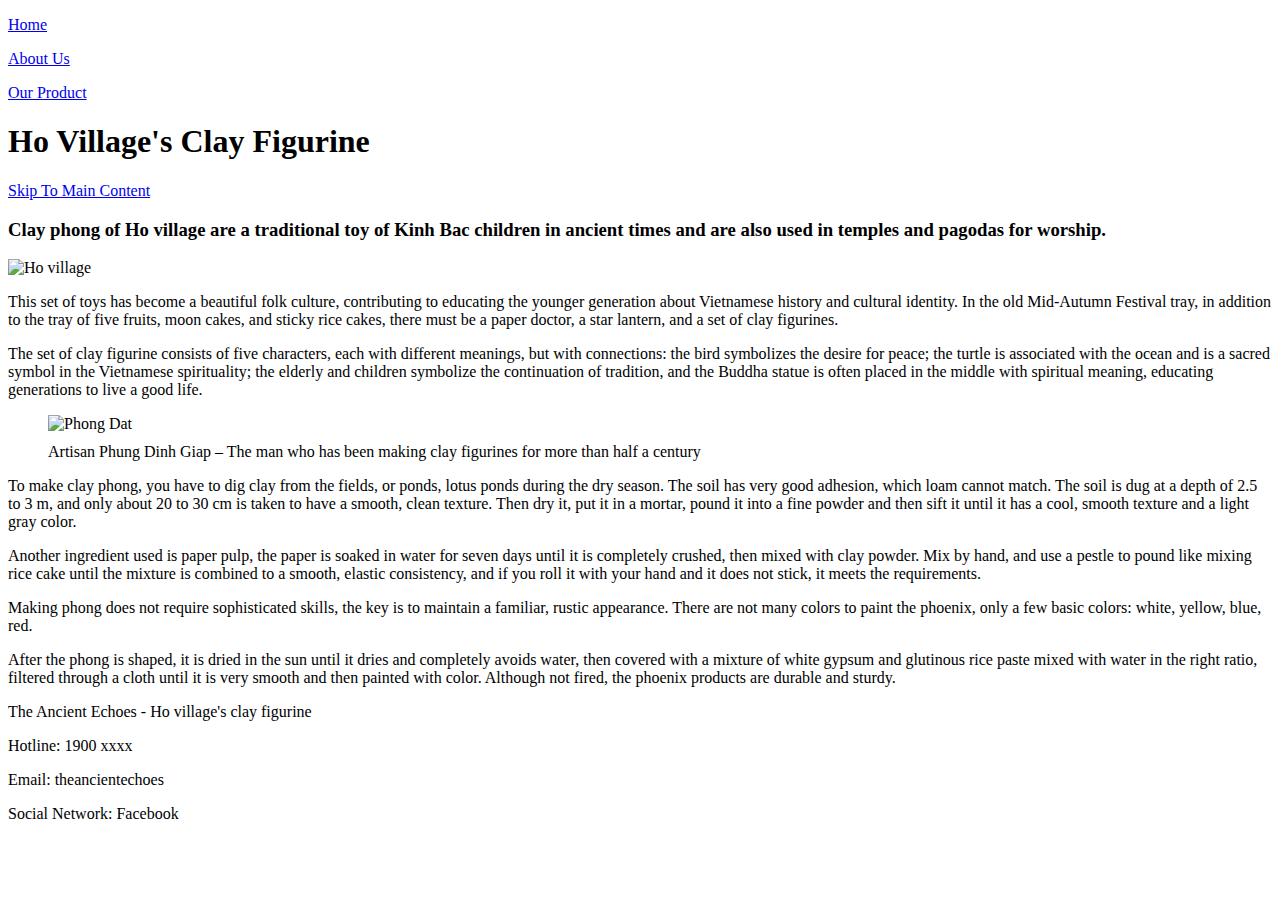
==== index.html @ 7ba767ba "Add files via upload" ====
<!DOCTYPE html>
<html lang="en">

<head>
  <meta charset="utf-8">
  <meta name="viewport" content="width=device-width">
  <title>Ho Village's Clay Figurine</title>
  <link href="css/style.css" rel="stylesheet" type="text/css" />
</head>

<body>
  <header>
    <nav>
      <div class="menu">
        <p><a href="index.html">Home</a></p>
        <p><a href="about.html">About Us</a></p>
        <p><a href="product.html">Our Product</a></p>
      </div>
    </nav>
    <h1>Ho Village's Clay Figurine</h1>
    <a href="#main-content" class="skip-link">Skip To Main Content</a>
  </header>
  <main id="main-content">
    <h3>Clay phong of Ho village are a traditional toy of Kinh Bac children in ancient times and are also used in temples and pagodas for worship.</h3>

    <img src="img/background.jpg" alt="Ho village" style="display: block; margin: 10px auto; max-width: 100%; height: auto;">

    <p>This set of toys has become a beautiful folk culture, contributing to educating the younger generation about Vietnamese history and cultural identity. In the old Mid-Autumn Festival tray, in addition to the tray of five fruits, moon cakes, and sticky rice cakes, there must be a paper doctor, a star lantern, and a set of clay figurines.</p>

    <p>The set of clay figurine consists of five characters, each with different meanings, but with connections: the bird symbolizes the desire for peace; the turtle is associated with the ocean and is a sacred symbol in the Vietnamese spirituality; the elderly and children symbolize the continuation of tradition, and the Buddha statue is often placed in the middle with spiritual meaning, educating generations to live a good life.</p>
    <figure>
      <img src="img/phong-dat-3.jpg" alt="Phong Dat" style="display: block; margin: 10px auto; max-width: 100%; height: auto;">
      <figcaption>Artisan Phung Dinh Giap – The man who has been making clay figurines for more than half a century
      </figcaption>
    </figure>
    <p>To make clay phong, you have to dig clay from the fields, or ponds, lotus ponds during the dry season. The soil has very good adhesion, which loam cannot match. The soil is dug at a depth of 2.5 to 3 m, and only about 20 to 30 cm is taken to have a smooth, clean texture. Then dry it, put it in a mortar, pound it into a fine powder and then sift it until it has a cool, smooth texture and a light gray color.</p> <p>Another ingredient used is paper pulp, the paper is soaked in water for seven days until it is completely crushed, then mixed with clay powder. Mix by hand, and use a pestle to pound like mixing rice cake until the mixture is combined to a smooth, elastic consistency, and if you roll it with your hand and it does not stick, it meets the requirements.</p>
    <p>Making phong does not require sophisticated skills, the key is to maintain a familiar, rustic appearance. There are not many colors to paint the phoenix, only a few basic colors: white, yellow, blue, red.</p>
    <p>After the phong is shaped, it is dried in the sun until it dries and completely avoids water, then covered with a mixture of white gypsum and glutinous rice paste mixed with water in the right ratio, filtered through a cloth until it is very smooth and then painted with color. Although not fired, the phoenix products are durable and sturdy.</p>

  </main>
  <footer>
    <p>The Ancient Echoes - Ho village's clay figurine</p>
    <p>Hotline: 1900 xxxx</p>
    <p>Email: theancientechoes</p>
    <p>Social Network: Facebook</p>
  </footer>
  </body>
</html>
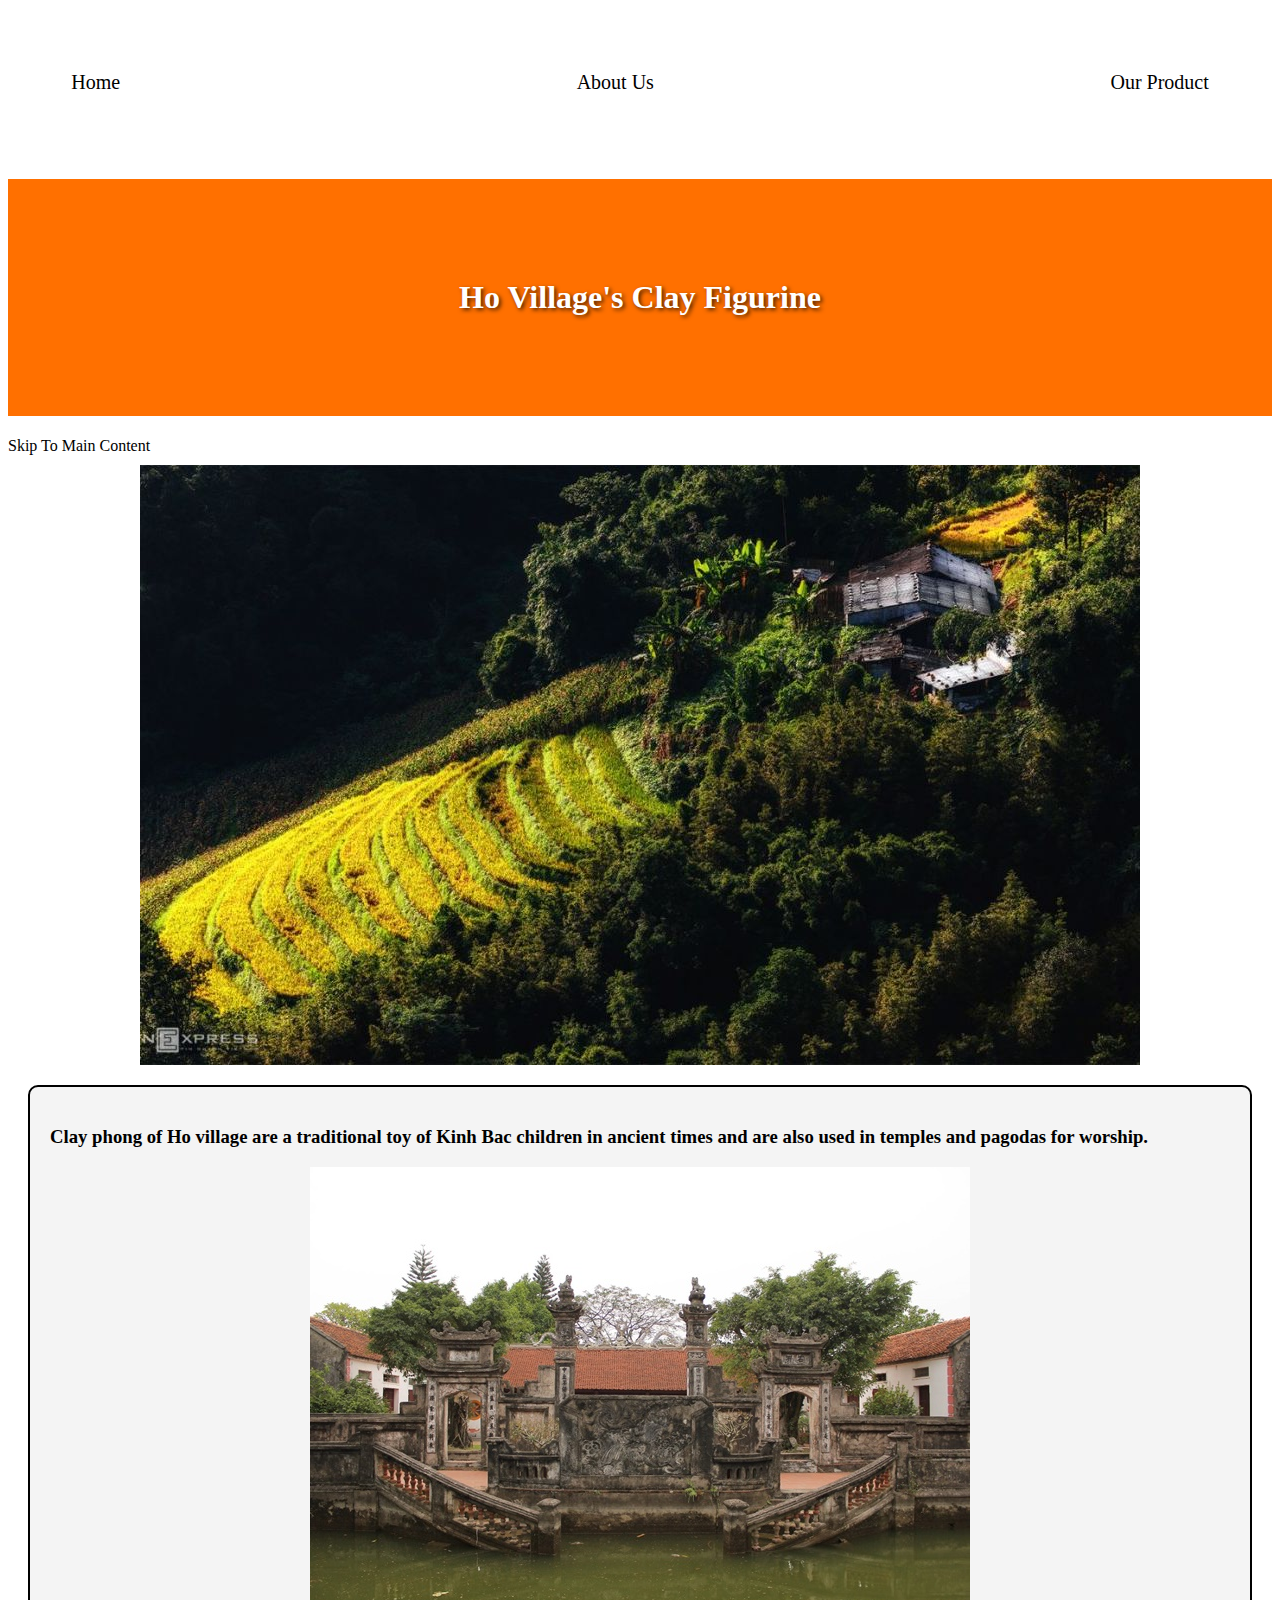
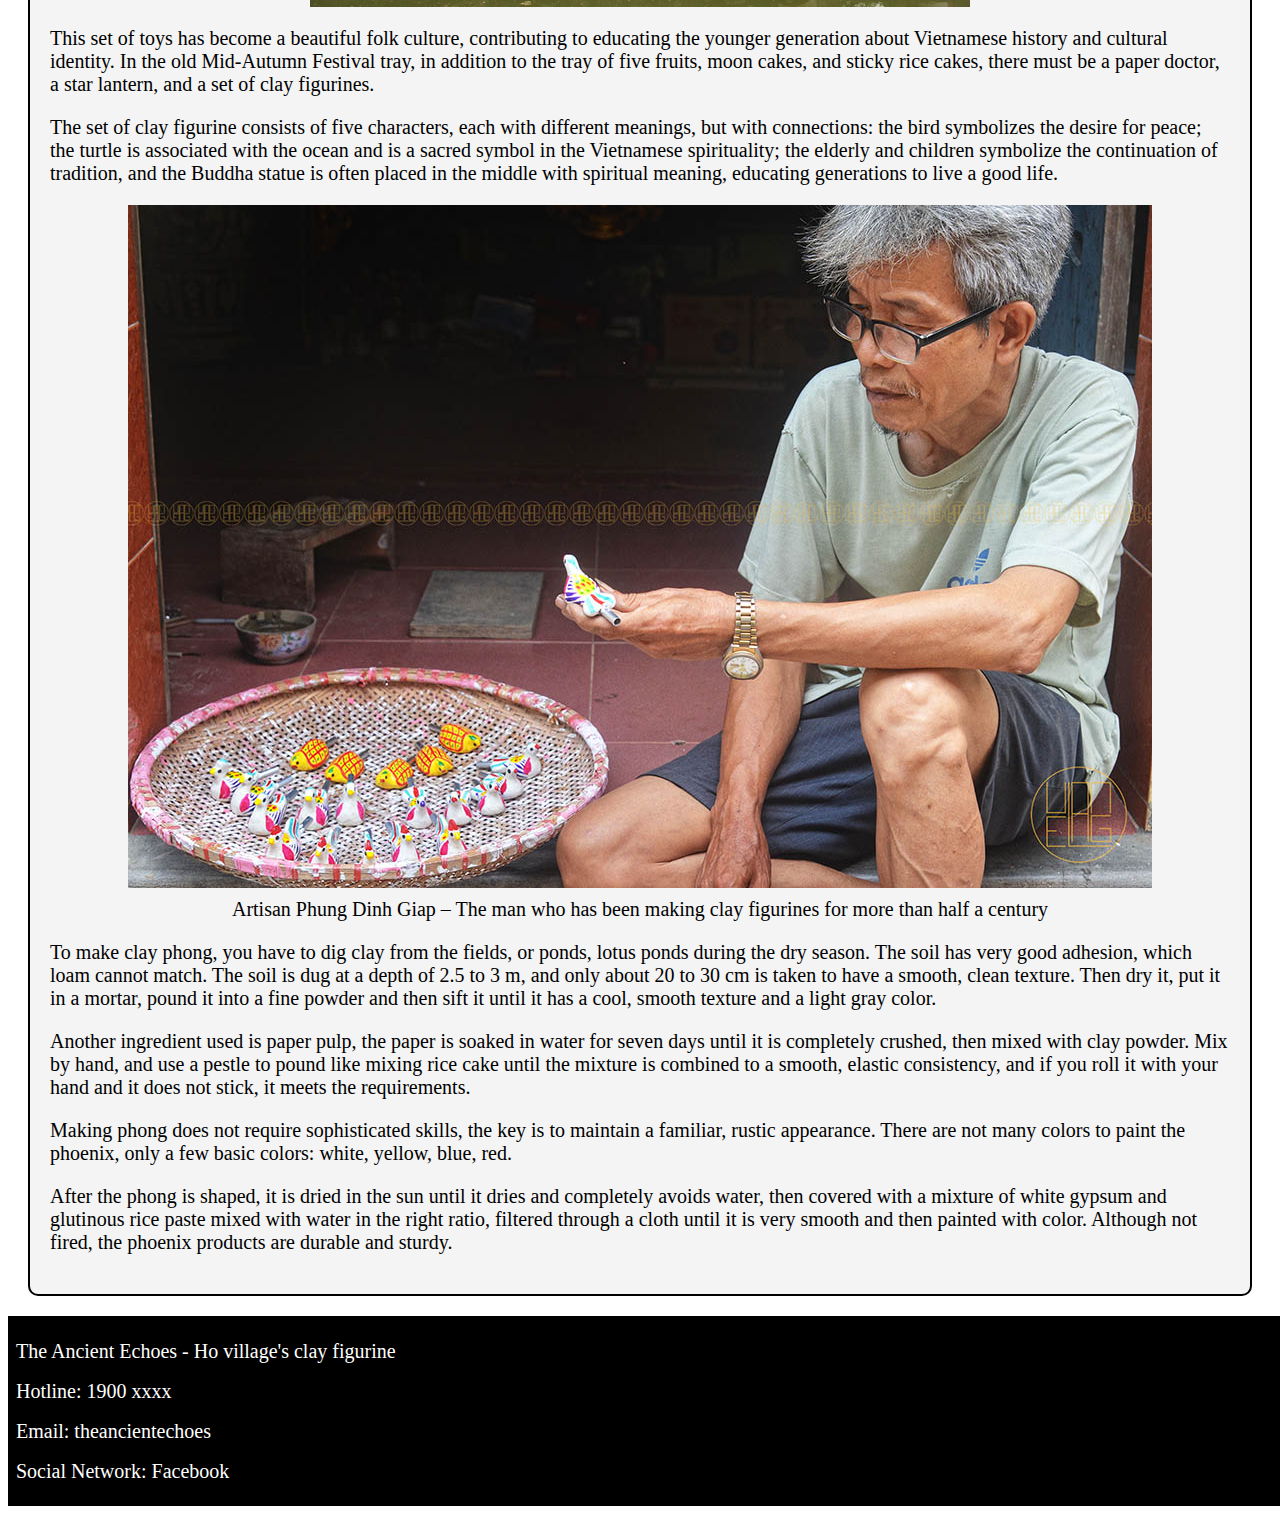
==== commit 55c28f8c: "Update index.html" ====
--- a/index.html
+++ b/index.html
@@ -19,6 +19,7 @@
     </nav>
     <h1>Ho Village's Clay Figurine</h1>
     <a href="#main-content" class="skip-link">Skip To Main Content</a>
+    <img src="img/scene.jpg" alt="Scene" style="display: block; margin: 10px auto; max-width: 100%; height: auto;">
   </header>
   <main id="main-content">
     <h3>Clay phong of Ho village are a traditional toy of Kinh Bac children in ancient times and are also used in temples and pagodas for worship.</h3>
@@ -45,4 +46,4 @@
     <p>Social Network: Facebook</p>
   </footer>
   </body>
-</html>+</html>
--- a/css/style.css
+++ b/css/style.css
@@ -0,0 +1,101 @@
+.menu {
+  display: flex;
+  justify-content: space-between;
+  width: 100%;
+  background-color: #ffffff;
+}
+
+.menu p {
+  margin: 5%;
+  text-align: center;
+  font-family: Georgia, 'Times New Roman', Times, serif;
+}
+
+.menu a {
+  text-decoration: none;
+  color: #000000;
+}
+
+.menu a:hover {
+  color: #ff0000;
+}
+
+header a {
+  text-decoration: none;
+  font-family: Georgia, 'Times New Roman', Times, serif;
+  color: #000000;
+}
+
+main {
+  background-color: #f4f4f4;
+  border: 2px solid #000;
+  padding: 20px;
+  margin: 20px;
+  border-radius: 10px;
+}
+
+.fanpage img {
+  width: 30%;
+  height: auto;
+  transition: opacity 0.3s ease;
+}
+
+.fanpage img:hover {
+  opacity: 0.5;
+}
+
+.phong img {
+  transition: transform 0.4s ease, opacity 0.4s ease, box-shadow 0.4s ease;
+  transform-origin: center;
+}
+
+.phong img:hover {
+  transform: scale(1.5);
+  opacity: 1;
+  z-index: 1;
+  box-shadow: 0 0 15px rgba(0, 0, 0, 0.6);
+}
+
+.phong img:not(:hover) {
+  opacity: 0.4;
+}
+
+h1 {
+  font-family: Georgia, 'Times New Roman', Times, serif;
+  text-align: center;
+  background-color: #ff7000;
+  background-size: cover;
+  background-position: center;
+  background-repeat: no-repeat;
+  color: #ffffff;
+  text-shadow: 2px 2px 4px rgba(0, 0, 0, 0.7);
+  padding: 100px 50px;
+  font-size: 2em;
+  height: 100%;
+}
+
+h2 {
+  font-family: Georgia, 'Times New Roman', Times, serif;
+}
+
+p {
+  font-size: Georgia, 'Times New Roman', Times, serif;
+  font-size: 20px;
+}
+
+figcaption{
+  text-align: center;
+  font-size:20px;
+}
+
+footer {
+  background-color: #000000;
+  color: #ffffff;
+  line-height: 1;
+  padding-top: 5px;
+  padding-right: 3px;
+  padding-bottom: 5px;
+  padding-left: 8px;
+  background-size: cover;
+  width: 100%;
+}
